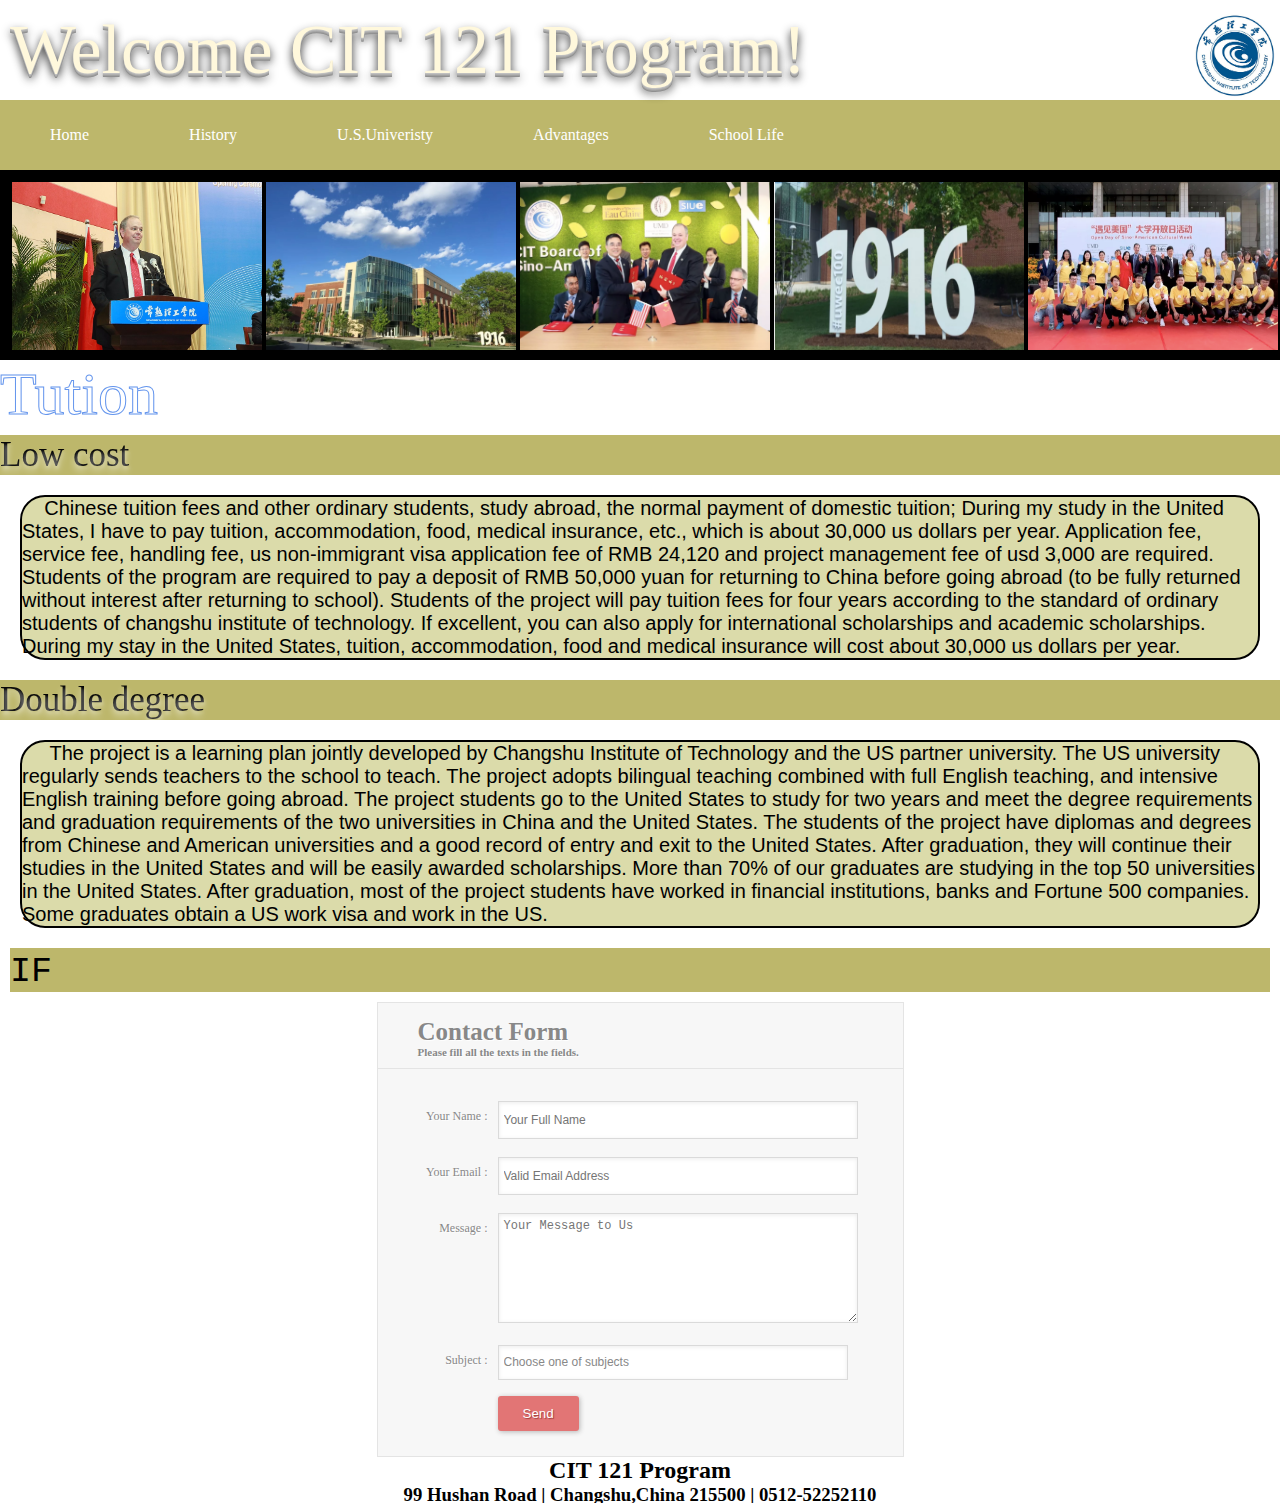
==== advantages.html @ 85895056 "refine advantages.html and .css" ====
<!DOCTYPE html>
<html>

<head>
    <title>
        Welcom CIT 121 Program
    </title>
    <link rel="stylesheet" href="css/advantages.css">
    <link rel="stylesheet" href="css/form.css">
    <link rel="stylesheet" href="css/general.css">
    <link rel="shortcut icon" href="image/logo.jpeg">

</head>

<body>
    <a href="http://www.cslg.edu.cn/">
        <img id="logo" src="image/logo.jpeg" width="90" height="90" />
    </a>
    <div class="threesolid">Welcome CIT 121 Program!</div>

    <div id="top">
        <ul id="link">
            <li><a href="index.html">Home</a></li>
            <li><a href="history.html">History</a></li>
            <li><a href="university.html">U.S.Univeristy</a></li>
            <li><a href="advantages.html">Advantages</a></li>
            <li><a href="schoollife.html">School Life</a></li>

        </ul>
    </div>
    <nav>
        <ul id="picture">
            <li><img src="image/person.JPEG" alt="reload"></li>
            <li><img src="image/uwec.PNG" alt="reload"></li>
            <li><img src="image/communicate.PNG" alt="reload"></li>
            <li><img src="image/time.PNG" alt="reload"></li>
            <li><img src="image/student.PNG" alt="reload"></li>
            <li><img src="image/leader.jpg" alt="reload"></li>
            <li><img src="image/share.JPG" alt="reload"></li>
            <li><img src="image/hostfriend.JPG" alt="reload"></li>
            <li><img src="image/academic.JPG" alt="reload"></li>
            <li><img src="image/snow.jpg" alt="reload"></li>


        </ul>
    </nav>

    <div id="middle">
        <div id="title">Tution</div>
        <div id="subtitle">
            <p id="press">Low cost</p>
        </div>
        <p id="paragraph">&nbsp;&nbsp;&nbsp;&nbsp;Chinese tuition fees and other ordinary students, study abroad, the
            normal payment of domestic
            tuition; During my study in the United States, I have to pay tuition, accommodation, food, medical
            insurance, etc., which is about 30,000 us dollars per year. Application fee, service fee, handling fee, us
            non-immigrant visa application fee of RMB 24,120 and project management fee of usd 3,000 are required.
            Students of the program are required to pay a deposit of RMB 50,000 yuan for returning to China before going
            abroad (to be fully returned without interest after returning to school).
            Students of the project will pay tuition fees for four years according
            to the standard of ordinary students of changshu institute of technology. If excellent, you can also apply
            for international scholarships and academic scholarships. During my stay in the United States, tuition,
            accommodation, food and medical insurance will cost about 30,000 us dollars per year.</p>

        <div id="subtitle">
            <p id="press">Double degree</p>
        </div>
        <p id="paragraph">&nbsp;&nbsp;&nbsp;&nbsp;
            The project is a learning plan jointly developed by Changshu Institute of Technology and the US partner
            university. The US university regularly sends teachers to the school to teach. The project adopts bilingual
            teaching combined with full English teaching, and intensive English training before going abroad. The
            project students go to the United States to study for two years and meet the degree requirements and
            graduation requirements of the two universities in China and the United States. The students of the project
            have diplomas and degrees from Chinese and American universities and a good record of entry and exit to the
            United States. After graduation, they will continue their studies in the United States and will be easily
            awarded scholarships. More than 70% of our graduates are studying in the top 50 universities in the United
            States. After graduation, most of the project students have worked in financial institutions, banks and
            Fortune 500 companies. Some graduates obtain a US work visa and work in the US.</p>
            
        <div class="typing">
            <span class="typing-text"> <P>IF YOU WANT TO JOIN US......</P></span>
            <i class="caret"></i>
        </div>
        <script>
            var box = document.getElementsByClassName('typing-text')[0];
            var str = box.innerText;
            var i = 0;
            box.innerText = '';
            var typing = setInterval(function () {
                box.innerText += str[i++];
                i >= str.length && clearInterval(typing);
            }, 200);
        </script>
      
        <form action="" method="post" class="basic-grey">
            <h1>Contact Form
                <span>Please fill all the texts in the fields.</span>
            </h1>

            <label>
                <span>Your Name :</span>
                <input id="name" type="text" name="name" placeholder="Your Full Name" />
            </label>
            <label>
                <span>Your Email :</span>
                <input id="email" type="email" name="email" placeholder="Valid Email Address" />
            </label>

            <label>
                <span>Message :</span>
                <textarea id="message" name="message" placeholder="Your Message to Us"></textarea>
            </label>
            <label>
                <span>Subject :</span><select name="selection">
                    <option value="Choose one of subjects">Choose one of subjects</option>
                    <option value="Tution Question">Tution Question</option>
                    <option value="Program Question">Program Question</option>
                    <option value="General Question">General Question</option>
                </select>
            </label>
            <label>
                <span>&nbsp;</span>
                <input type="button" class="button" value="Send" />
            </label>
        </form>












        <div id="bottom">
            <h2 align="center">CIT 121 Program </h2>
            <h3 align="center">99 Hushan Road | Changshu,China 215500 | 0512-52252110 </h3>






        </div>

</body>

</html>
---- css/advantages.css ----
div.img {
    margin: 2px;
    border: 1px solid #000000;
    height: auto;
    width: auto;
    float: left;
    text-align: center;
}

div.img img {
    display: flexbox;
    margin: 10px;
    border: 1px solid #ffffff;
}



div.desc {
    text-align: center;
    font-weight: normal;
    width: 240px;
    margin: 2px;
}

#photogallery {
    display: flex;
    justify-content: center;
    background-color: rgb(171, 211, 235);
    margin: 10px;
    border: 2px solid white;
    border-radius: 25px;


}

.caret::after {
    content: "";
    display: inline-block;
    width: 2px;
    height: 1em;
    margin-bottom: -2px;
    margin-left: -2px;


    animation: blink-caret .5s step-end infinite;
}

.typing {
    font-size: 35px;
    font-family: monospace;
    background-color: darkkhaki;
    margin: 10px;

}

@keyframes blink-caret {
    50% {
        opacity: 0;
    }
}
---- css/form.css ----
.basic-grey {
    margin-left: auto;
    margin-right: auto;
    max-width: 500px;
    background: #F7F7F7;
    padding: 25px 15px 25px 10px;
    font: 12px Georgia, "Times New Roman", Times, serif;
    color: #888;
    text-shadow: 1px 1px 1px #FFF;
    border: 1px solid #E4E4E4;
}

.basic-grey h1 {
    font-size: 25px;
    padding: 0px 0px 10px 40px;
    display: block;
    border-bottom: 1px solid #E4E4E4;
    margin: -10px -15px 30px -10px;
    ;
    color: #888;
}

.basic-grey h1>span {
    display: block;
    font-size: 11px;
}

.basic-grey label {
    display: block;
    margin: 0px;
}

.basic-grey label>span {
    float: left;
    width: 20%;
    text-align: right;
    padding-right: 10px;
    margin-top: 10px;
    color: #888;
}

.basic-grey input[type="text"],
.basic-grey input[type="email"],
.basic-grey textarea,
.basic-grey select {
    border: 1px solid #DADADA;
    color: #888;
    height: 30px;
    margin-bottom: 16px;
    margin-right: 6px;
    margin-top: 2px;
    outline: 0 none;
    padding: 3px 3px 3px 5px;
    width: 70%;
    font-size: 12px;
    line-height: 15px;
    box-shadow: inset 0px 1px 4px #ECECEC;
    -moz-box-shadow: inset 0px 1px 4px #ECECEC;
    -webkit-box-shadow: inset 0px 1px 4px #ECECEC;
}

.basic-grey textarea {
    padding: 5px 3px 3px 5px;
}

.basic-grey select {
    background: #FFF url('down-arrow.png') no-repeat right;
    background: #FFF url('down-arrow.png') no-repeat right;
    appearance: none;
    -webkit-appearance: none;
    -moz-appearance: none;
    text-indent: 0.01px;
    text-overflow: '';
    width: 70%;
    height: 35px;
    line-height: 25px;
}

.basic-grey textarea {
    height: 100px;
}

.basic-grey .button {
    background: #E27575;
    border: none;
    padding: 10px 25px 10px 25px;
    color: #FFF;
    box-shadow: 1px 1px 5px #B6B6B6;
    border-radius: 3px;
    text-shadow: 1px 1px 1px #9E3F3F;
    cursor: pointer;
}

.basic-grey .button:hover {
    background: #CF7A7A
}
---- css/general.css ----
body {
    margin: 0px;
    width: 100%;
    height: 100%;
}

#top {
    background-color: darkkhaki;
    height: 70px;
    border-style: solid 10px;
}
#logo{
    float:right;
}

#link {
    padding: 0;
    margin: 0;
    list-style-type: none;
    overflow: hidden;
    /* background-color: darksalmon; */
}

#link li {
    float: left;
}

#link li a {
    display: block;
    color: white;
    text-align: center;
    padding: 26px 50px;
    text-decoration: none;
}

#link li a:hover:not(.active) {
    background-color: darkslateblue;
}

.active {
    background-color: #4CAF50;
}

@keyframes typing {
    from {
        width: 0
    }
}

@keyframes caret {
    60% {
        border-right-color: transparent;
    }
}

.threesolid {
    width: 100%;
    font-size: 70px;
    color: cornsilk;
    text-shadow: 0px 1px 0px #c0c0c0,
        0px 2px 0px #b0b0b0,
        0px 3px 0px #a0a0a0,
        0px 4px 0px #909090,
        0px 5px 10px rgba(0, 0, 0, .9);
    margin: 10px;
}

* {
    margin: 0;
    padding: 0;
}

nav {
    width: 1270px;
    height: 170px;
    margin: 0px auto;
    overflow: hidden;
    border: 10px black solid;
}

#picture {
    width: 200%;
    list-style: none;
    height: 100%;
    animation: picmove 8s linear infinite forwards;

}

@keyframes picmove {
    from {
        transform: translate(0);
    }

    to {
        transform: translate(-1270px);
    }
}

#picture img {
    width: 250px;
    height: 170px;
    float: left;
    border: 2px black solid;
}

#picture:hover {
    animation-play-state: paused;
}

#title {
    font-size: 60px;
    font-family: cursive;
    -webkit-text-stroke: 1px cornflowerblue;
    -webkit-text-fill-color: transparent;
    height: 75px;

}

#subtitle {
    background-color: darkkhaki;
    width: 100%;
    height: 40px;
    font-family: Wawati SC;
    margin: 0px;
    /* border:1px; */
}

#press {
    color: transparent;
    background-color: black;
    text-shadow: rgba(255, 255, 255, 0.5) 0 5px 6px, rgba(255, 255, 255, 0.2) 1px 3px 3px;
    -webkit-background-clip: text;
    font-size: 35px;
}


#paragraph {
    font-size: 20px;
    font-family: sans-serif;
    background-color: rgb(219, 219, 170);
    margin: 20px;
    border: 2px solid;
    border-radius: 25px;
}
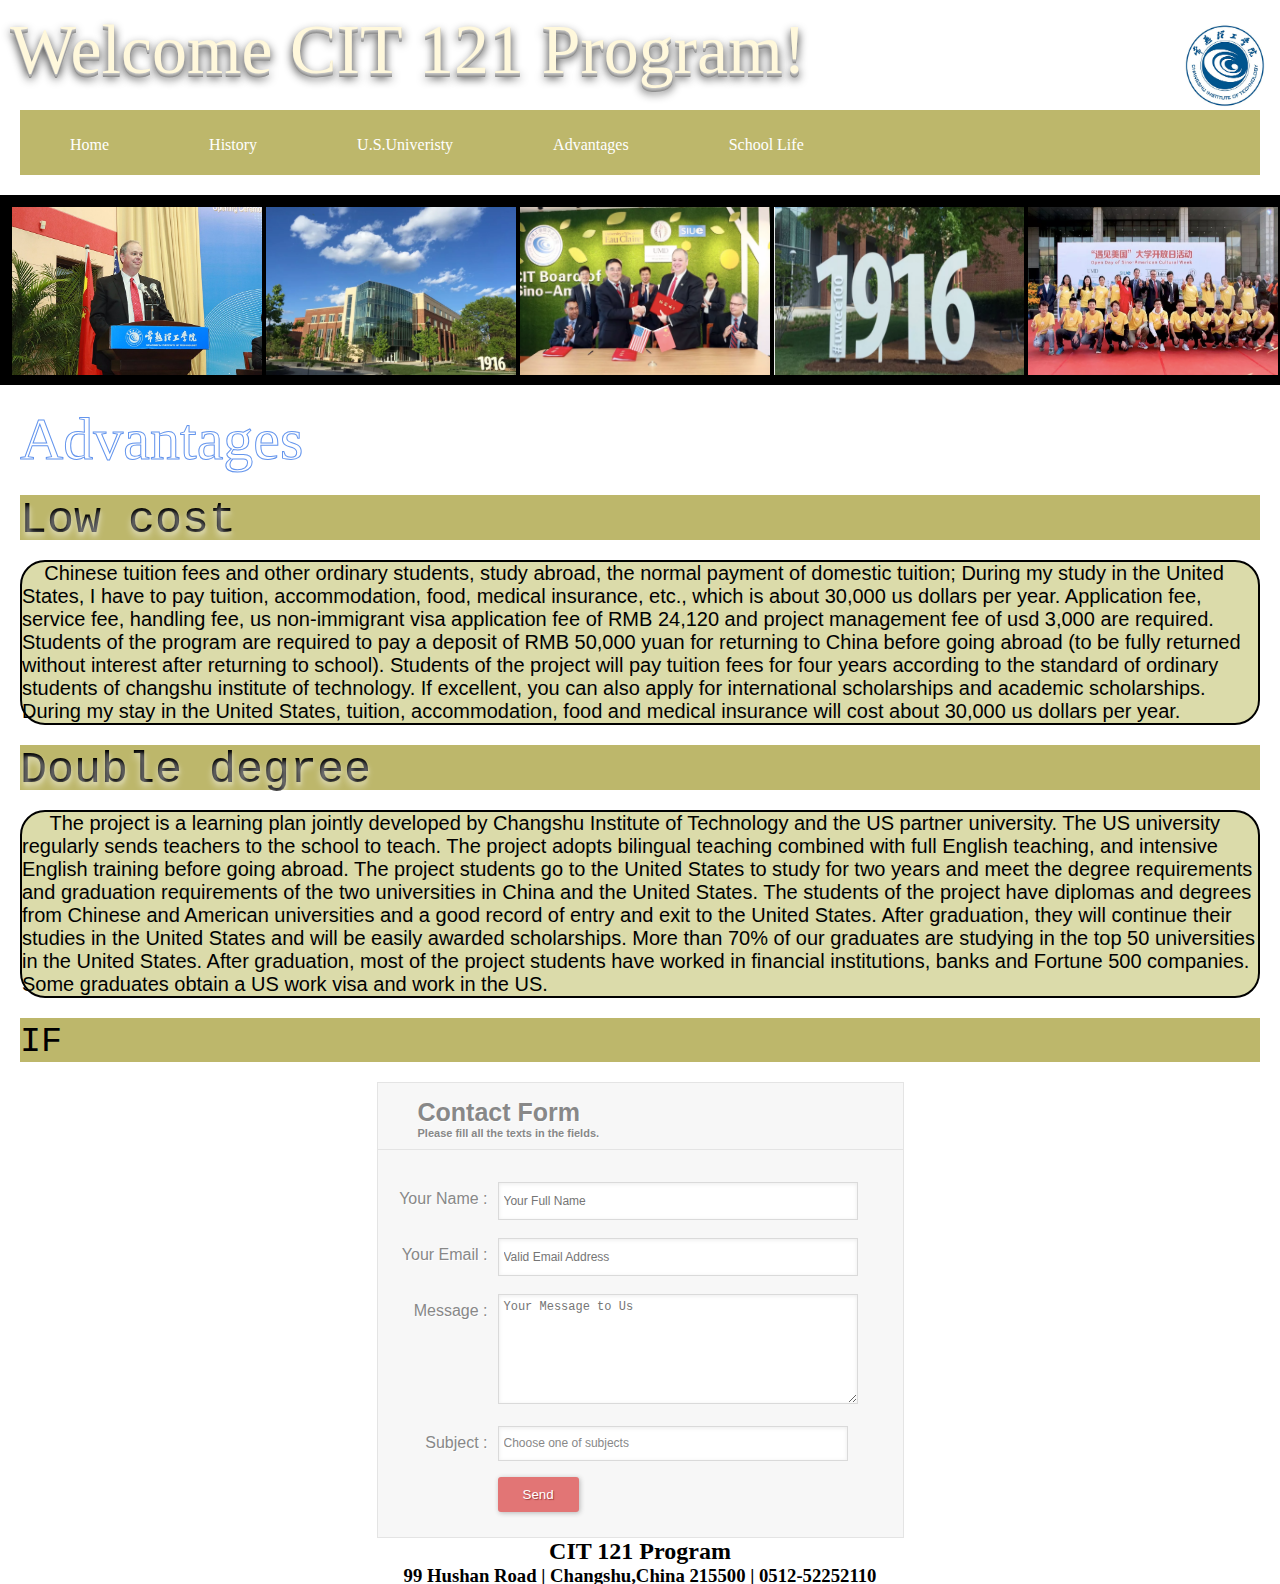
==== commit d2e1272a: "make some different changes" ====
--- a/advantages.html
+++ b/advantages.html
@@ -1,5 +1,5 @@
 <!DOCTYPE html>
-<html>
+<html lang="en">
 
 <head>
     <title>
@@ -9,12 +9,13 @@
     <link rel="stylesheet" href="css/form.css">
     <link rel="stylesheet" href="css/general.css">
     <link rel="shortcut icon" href="image/logo.jpeg">
+    <meta http-equiv="Content-Type" content="text/html; charset=utf-8" />
 
 </head>
 
 <body>
     <a href="http://www.cslg.edu.cn/">
-        <img id="logo" src="image/logo.jpeg" width="90" height="90" />
+        <img id="logo" src="image/logo.jpeg" width="90" height="90" alt="CIT logo" />
     </a>
     <div class="threesolid">Welcome CIT 121 Program!</div>
 
@@ -29,28 +30,29 @@
         </ul>
     </div>
     <nav>
-        <ul id="picture">
-            <li><img src="image/person.JPEG" alt="reload"></li>
-            <li><img src="image/uwec.PNG" alt="reload"></li>
-            <li><img src="image/communicate.PNG" alt="reload"></li>
-            <li><img src="image/time.PNG" alt="reload"></li>
-            <li><img src="image/student.PNG" alt="reload"></li>
-            <li><img src="image/leader.jpg" alt="reload"></li>
-            <li><img src="image/share.JPG" alt="reload"></li>
-            <li><img src="image/hostfriend.JPG" alt="reload"></li>
-            <li><img src="image/academic.JPG" alt="reload"></li>
-            <li><img src="image/snow.jpg" alt="reload"></li>
+         <ul id="picture">
+            <li><img src="image/person.JPEG" alt="Chancellor Jim Schmidt delivered a speech"></li>
+            <li><img src="image/uwec.PNG" alt="UWEC Centennial Hall"></li>
+            <li><img src="image/communicate.PNG" alt="CIT and UWEC sign agreement"></li>
+            <li><img src="image/time.PNG" alt="UWEC was found in 1916"></li>
+            <li><img src="image/student.PNG" alt="Chinese students participate Open Day of Sino-Ameriican Culture Week">
+            </li>
+            <li><img src="image/leader.jpg" alt="The leaders of UWEC and CIT"></li>
+            <li><img src="image/share.JPG" alt="Chinese students celebrate Christmas with American family"></li>
+            <li><img src="image/hostfriend.JPG" alt="Chinese students participate hostfriend program with local family"></li>
+            <li><img src="image/academic.JPG" alt="Student present his poster"></li>
+            <li><img src="image/snow.jpg" alt="The snow of UWEC"></li>
 
 
         </ul>
     </nav>
 
     <div id="middle">
-        <div id="title">Tution</div>
-        <div id="subtitle">
-            <p id="press">Low cost</p>
+        <div id="title">Advantages</div>
+        <div class="subtitle">
+            <p class="press">Low cost</p>
         </div>
-        <p id="paragraph">&nbsp;&nbsp;&nbsp;&nbsp;Chinese tuition fees and other ordinary students, study abroad, the
+        <p class="paragraph">&nbsp;&nbsp;&nbsp;&nbsp;Chinese tuition fees and other ordinary students, study abroad, the
             normal payment of domestic
             tuition; During my study in the United States, I have to pay tuition, accommodation, food, medical
             insurance, etc., which is about 30,000 us dollars per year. Application fee, service fee, handling fee, us
@@ -62,10 +64,10 @@
             for international scholarships and academic scholarships. During my stay in the United States, tuition,
             accommodation, food and medical insurance will cost about 30,000 us dollars per year.</p>
 
-        <div id="subtitle">
-            <p id="press">Double degree</p>
+        <div class="subtitle">
+            <p class="press">Double degree</p>
         </div>
-        <p id="paragraph">&nbsp;&nbsp;&nbsp;&nbsp;
+        <p class="paragraph">&nbsp;&nbsp;&nbsp;&nbsp;
             The project is a learning plan jointly developed by Changshu Institute of Technology and the US partner
             university. The US university regularly sends teachers to the school to teach. The project adopts bilingual
             teaching combined with full English teaching, and intensive English training before going abroad. The
@@ -78,7 +80,7 @@
             Fortune 500 companies. Some graduates obtain a US work visa and work in the US.</p>
             
         <div class="typing">
-            <span class="typing-text"> <P>IF YOU WANT TO JOIN US......</P></span>
+            <span class="typing-text"> IF YOU WANT TO JOIN US......</span>
             <i class="caret"></i>
         </div>
         <script>
@@ -92,7 +94,7 @@
             }, 200);
         </script>
       
-        <form action="" method="post" class="basic-grey">
+        <form  method="post" class="basic-grey">
             <h1>Contact Form
                 <span>Please fill all the texts in the fields.</span>
             </h1>
@@ -124,7 +126,7 @@
             </label>
         </form>
 
-
+    </div>
 
 
 
@@ -136,8 +138,8 @@
 
 
         <div id="bottom">
-            <h2 align="center">CIT 121 Program </h2>
-            <h3 align="center">99 Hushan Road | Changshu,China 215500 | 0512-52252110 </h3>
+            <h2>CIT 121 Program </h2>
+            <h3>99 Hushan Road | Changshu,China 215500 | 0512-52252110 </h3>
 
 
 
--- a/css/advantages.css
+++ b/css/advantages.css
@@ -49,7 +49,9 @@
     font-size: 35px;
     font-family: monospace;
     background-color: darkkhaki;
-    margin: 10px;
+    margin: 20px;
+   
+ 
 
 }
 
--- a/css/form.css
+++ b/css/form.css
@@ -4,7 +4,8 @@
     max-width: 500px;
     background: #F7F7F7;
     padding: 25px 15px 25px 10px;
-    font: 12px Georgia, "Times New Roman", Times, serif;
+    font: 12px ;
+    font-family: sans-serif;
     color: #888;
     text-shadow: 1px 1px 1px #FFF;
     border: 1px solid #E4E4E4;
@@ -93,4 +94,4 @@
 
 .basic-grey .button:hover {
     background: #CF7A7A
-}+}
--- a/css/general.css
+++ b/css/general.css
@@ -2,22 +2,26 @@
     margin: 0px;
     width: 100%;
     height: 100%;
+   
 }
 
 #top {
     background-color: darkkhaki;
-    height: 70px;
+    height: 65px;
+    margin: 20px;
     border-style: solid 10px;
 }
 #logo{
     float:right;
+    margin: 10px;
 }
 
 #link {
     padding: 0;
-    margin: 0;
+    /* margin: 10px; */
     list-style-type: none;
     overflow: hidden;
+    
     /* background-color: darksalmon; */
 }
 
@@ -35,6 +39,8 @@
 
 #link li a:hover:not(.active) {
     background-color: darkslateblue;
+    height: 12px;
+    
 }
 
 .active {
@@ -83,6 +89,7 @@
     list-style: none;
     height: 100%;
     animation: picmove 8s linear infinite forwards;
+    margin: 0px;
 
 }
 
@@ -112,29 +119,31 @@
     font-family: cursive;
     -webkit-text-stroke: 1px cornflowerblue;
     -webkit-text-fill-color: transparent;
-    height: 75px;
+    height: 70px;
+    margin: 20px;
 
 }
 
-#subtitle {
+.subtitle {
     background-color: darkkhaki;
-    width: 100%;
-    height: 40px;
-    font-family: Wawati SC;
-    margin: 0px;
-    /* border:1px; */
+    /* font-size: 50px ; */
+    height: 45px;
+    font-family:monospace;
+    margin: 20px;
+   
 }
 
-#press {
+.press { 
     color: transparent;
     background-color: black;
     text-shadow: rgba(255, 255, 255, 0.5) 0 5px 6px, rgba(255, 255, 255, 0.2) 1px 3px 3px;
+    background-clip:text;
     -webkit-background-clip: text;
-    font-size: 35px;
+    font-size: 45px;
 }
 
 
-#paragraph {
+.paragraph {
     font-size: 20px;
     font-family: sans-serif;
     background-color: rgb(219, 219, 170);
@@ -142,3 +151,6 @@
     border: 2px solid;
     border-radius: 25px;
 }
+#bottom{
+    text-align: center;
+}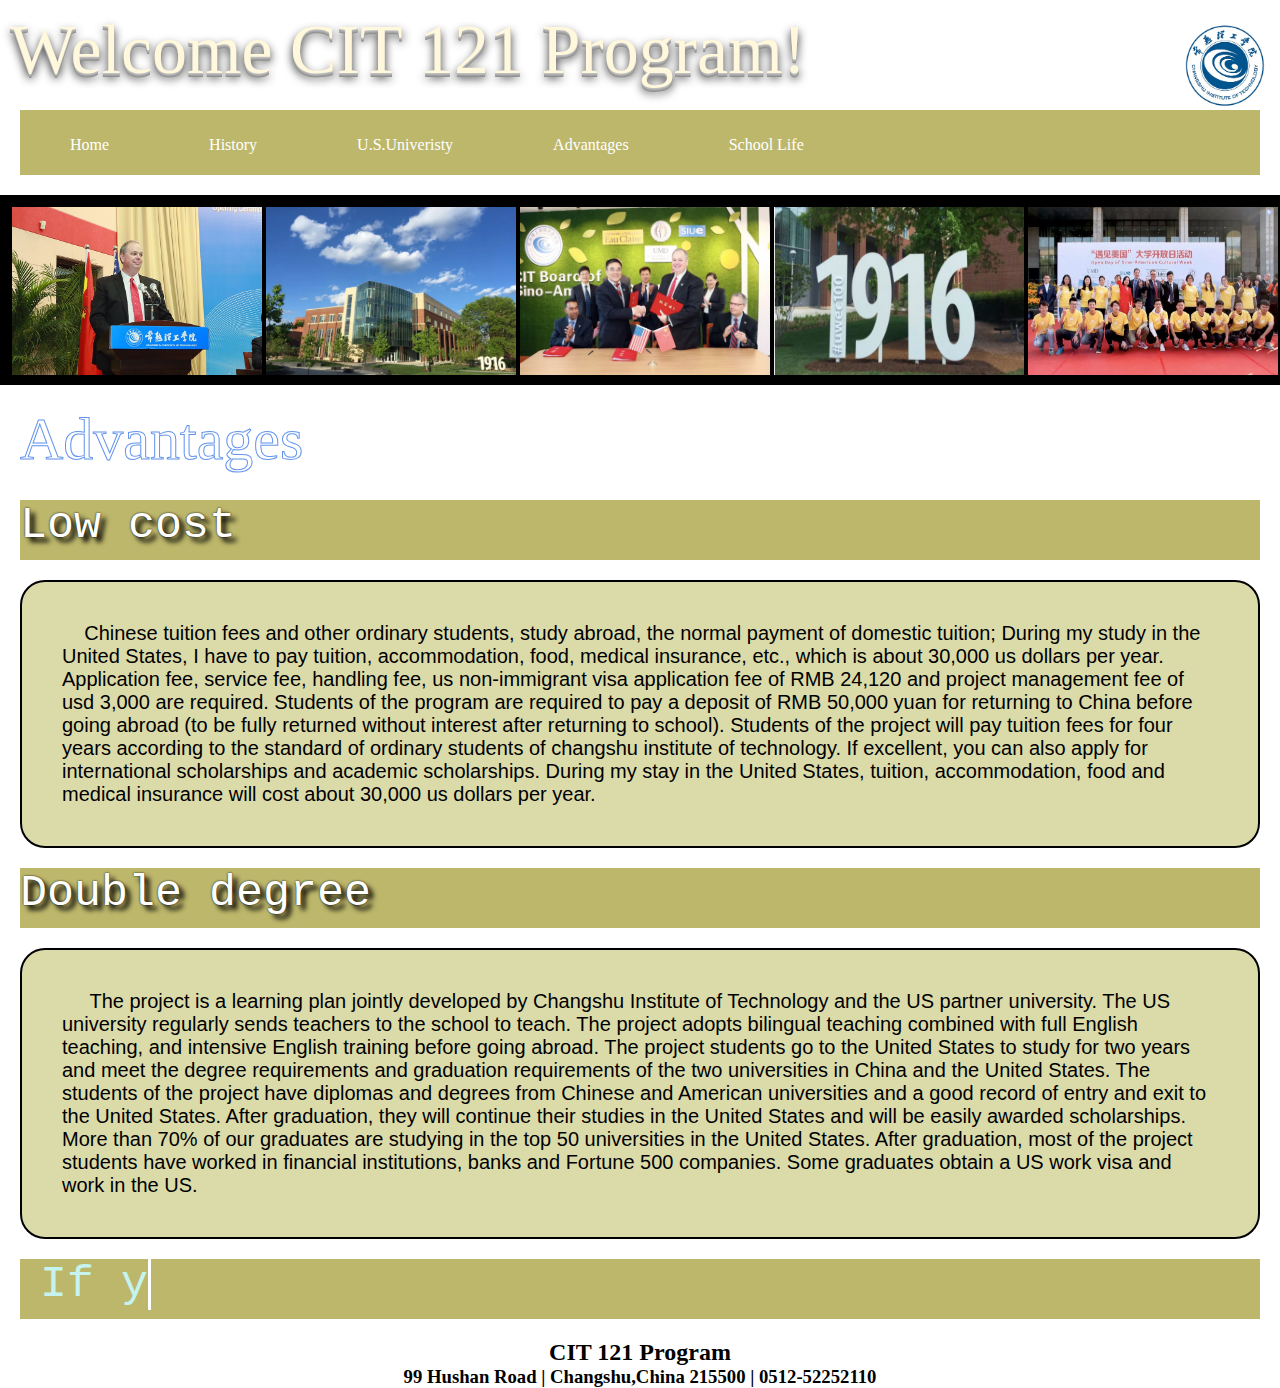
==== commit 195a050a: "add more details" ====
--- a/advantages.html
+++ b/advantages.html
@@ -9,6 +9,7 @@
     <link rel="stylesheet" href="css/form.css">
     <link rel="stylesheet" href="css/general.css">
     <link rel="shortcut icon" href="image/logo.jpeg">
+    <script rel="javascript" src="js/typing.js"></script>
     <meta http-equiv="Content-Type" content="text/html; charset=utf-8" />
 
 </head>
@@ -30,7 +31,7 @@
         </ul>
     </div>
     <nav>
-         <ul id="picture">
+        <ul id="picture">
             <li><img src="image/person.JPEG" alt="Chancellor Jim Schmidt delivered a speech"></li>
             <li><img src="image/uwec.PNG" alt="UWEC Centennial Hall"></li>
             <li><img src="image/communicate.PNG" alt="CIT and UWEC sign agreement"></li>
@@ -39,7 +40,8 @@
             </li>
             <li><img src="image/leader.jpg" alt="The leaders of UWEC and CIT"></li>
             <li><img src="image/share.JPG" alt="Chinese students celebrate Christmas with American family"></li>
-            <li><img src="image/hostfriend.JPG" alt="Chinese students participate hostfriend program with local family"></li>
+            <li><img src="image/hostfriend.JPG" alt="Chinese students participate hostfriend program with local family">
+            </li>
             <li><img src="image/academic.JPG" alt="Student present his poster"></li>
             <li><img src="image/snow.jpg" alt="The snow of UWEC"></li>
 
@@ -78,75 +80,27 @@
             awarded scholarships. More than 70% of our graduates are studying in the top 50 universities in the United
             States. After graduation, most of the project students have worked in financial institutions, banks and
             Fortune 500 companies. Some graduates obtain a US work visa and work in the US.</p>
-            
-        <div class="typing">
-            <span class="typing-text"> IF YOU WANT TO JOIN US......</span>
-            <i class="caret"></i>
+        <div class="subtitle">
+            <p id="typing">
+                <a href="form.html" class="typewrite" data-period="2000"
+                    data-type='[ "If you are interested in our program", "If you want to apply for our program", "Please click me!", "I am a form link!." ]'>
+                    <span class="wrap"></span>
+                </a>
+            </p>
         </div>
-        <script>
-            var box = document.getElementsByClassName('typing-text')[0];
-            var str = box.innerText;
-            var i = 0;
-            box.innerText = '';
-            var typing = setInterval(function () {
-                box.innerText += str[i++];
-                i >= str.length && clearInterval(typing);
-            }, 200);
-        </script>
-      
-        <form  method="post" class="basic-grey">
-            <h1>Contact Form
-                <span>Please fill all the texts in the fields.</span>
-            </h1>
+    </div>
 
-            <label>
-                <span>Your Name :</span>
-                <input id="name" type="text" name="name" placeholder="Your Full Name" />
-            </label>
-            <label>
-                <span>Your Email :</span>
-                <input id="email" type="email" name="email" placeholder="Valid Email Address" />
-            </label>
 
-            <label>
-                <span>Message :</span>
-                <textarea id="message" name="message" placeholder="Your Message to Us"></textarea>
-            </label>
-            <label>
-                <span>Subject :</span><select name="selection">
-                    <option value="Choose one of subjects">Choose one of subjects</option>
-                    <option value="Tution Question">Tution Question</option>
-                    <option value="Program Question">Program Question</option>
-                    <option value="General Question">General Question</option>
-                </select>
-            </label>
-            <label>
-                <span>&nbsp;</span>
-                <input type="button" class="button" value="Send" />
-            </label>
-        </form>
-
-    </div>
+    <div id="bottom">
+        <h2>CIT 121 Program </h2>
+        <h3>99 Hushan Road | Changshu,China 215500 | 0512-52252110 </h3>
 
 
 
 
 
 
-
-
-
-
-        <div id="bottom">
-            <h2>CIT 121 Program </h2>
-            <h3>99 Hushan Road | Changshu,China 215500 | 0512-52252110 </h3>
-
-
-
-
-
-
-        </div>
+    </div>
 
 </body>
 
--- a/css/advantages.css
+++ b/css/advantages.css
@@ -1,62 +1,31 @@
-div.img {
-    margin: 2px;
-    border: 1px solid #000000;
-    height: auto;
-    width: auto;
-    float: left;
-    text-align: center;
-}
-
-div.img img {
-    display: flexbox;
-    margin: 10px;
-    border: 1px solid #ffffff;
-}
-
-
-
-div.desc {
-    text-align: center;
-    font-weight: normal;
-    width: 240px;
-    margin: 2px;
-}
-
-#photogallery {
-    display: flex;
-    justify-content: center;
-    background-color: rgb(171, 211, 235);
-    margin: 10px;
-    border: 2px solid white;
-    border-radius: 25px;
+#typing {
+    background-color: darkkhaki;
+    font-size: 45px;
+    margin: 20px;
 
 
 }
 
-.caret::after {
-    content: "";
-    display: inline-block;
-    width: 2px;
-    height: 1em;
-    margin-bottom: -2px;
-    margin-left: -2px;
 
-
-    animation: blink-caret .5s step-end infinite;
+a:link {
+    color: rgb(197, 243, 239);
+    text-decoration: none;
 }
 
-.typing {
-    font-size: 35px;
-    font-family: monospace;
-    background-color: darkkhaki;
-    margin: 20px;
-   
- 
+a:visited {
+    /* color:cornsilk; */
+    text-decoration: none;
+    color: white;
+    font-size: 45px;
 
 }
 
-@keyframes blink-caret {
-    50% {
-        opacity: 0;
-    }
+a:hover {
+    color: #000000;
+    text-decoration: none;
+}
+
+a:active {
+    color: #FFFFFF;
+    text-decoration: none;
 }--- a/css/general.css
+++ b/css/general.css
@@ -1,3 +1,31 @@
+@media screen and (max-width: 800px) {
+    #top {
+        width: 20%;
+        display: inline-block;
+    }
+
+    #top a:link,
+    #top a:visited {
+        display: block;
+        font-weight: bold;
+        color: #FFFFFF;
+        background-color: darkkhaki;
+        width: 150px;
+        text-align: center;
+        padding: 2px;
+        text-decoration: none;
+        text-transform: uppercase;
+    }
+
+    #top a:hover,
+    #top a:active {
+        background-color: darkkhaki;
+    }
+
+
+}
+
+
 body {
     margin: 0px;
     width: 100%;
@@ -9,7 +37,9 @@
     background-color: darkkhaki;
     height: 65px;
     margin: 20px;
-    border-style: solid 10px;
+    border-style: solid;
+    border:10px;
+    text-align: center;
 }
 #logo{
     float:right;
@@ -18,11 +48,11 @@
 
 #link {
     padding: 0;
-    /* margin: 10px; */
+    
     list-style-type: none;
     overflow: hidden;
-    
-    /* background-color: darksalmon; */
+    text-align: center;
+
 }
 
 #link li {
@@ -44,7 +74,7 @@
 }
 
 .active {
-    background-color: #4CAF50;
+    background-color: darkslateblue;
 }
 
 @keyframes typing {
@@ -119,26 +149,23 @@
     font-family: cursive;
     -webkit-text-stroke: 1px cornflowerblue;
     -webkit-text-fill-color: transparent;
-    height: 70px;
+    height: 75px;
     margin: 20px;
 
 }
 
 .subtitle {
     background-color: darkkhaki;
-    /* font-size: 50px ; */
-    height: 45px;
+  
+    height: 60px;
     font-family:monospace;
     margin: 20px;
    
 }
 
 .press { 
-    color: transparent;
-    background-color: black;
-    text-shadow: rgba(255, 255, 255, 0.5) 0 5px 6px, rgba(255, 255, 255, 0.2) 1px 3px 3px;
-    background-clip:text;
-    -webkit-background-clip: text;
+    text-shadow: 5px 5px 5px black, 0px 0px 2px black; 
+    color: white;
     font-size: 45px;
 }
 
@@ -150,6 +177,8 @@
     margin: 20px;
     border: 2px solid;
     border-radius: 25px;
+    padding: 40px;
+    
 }
 #bottom{
     text-align: center;
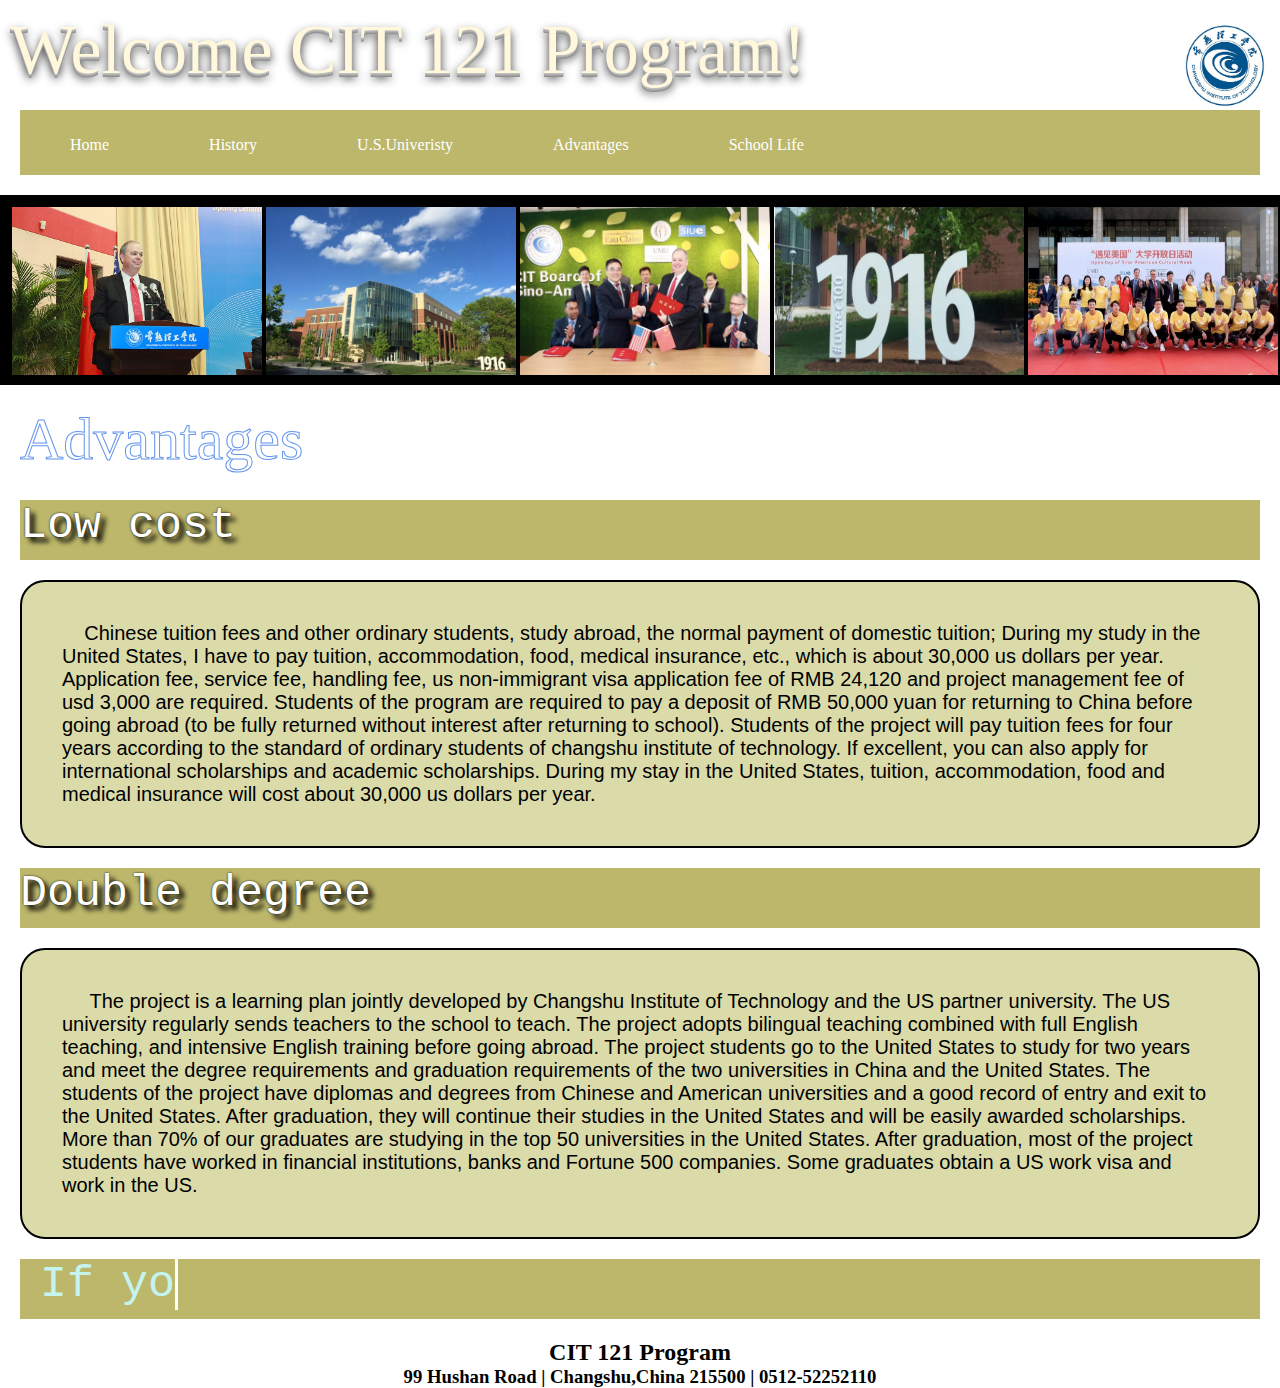
==== commit 28cb6861: "change files name" ====
--- a/advantages.html
+++ b/advantages.html
@@ -8,7 +8,7 @@
     <link rel="stylesheet" href="css/advantages.css">
     <link rel="stylesheet" href="css/form.css">
     <link rel="stylesheet" href="css/general.css">
-    <link rel="shortcut icon" href="image/logo.jpeg">
+    <link rel="shortcut icon" href="images/logo.jpeg">
     <script rel="javascript" src="js/typing.js"></script>
     <meta http-equiv="Content-Type" content="text/html; charset=utf-8" />
 
@@ -16,7 +16,7 @@
 
 <body>
     <a href="http://www.cslg.edu.cn/">
-        <img id="logo" src="image/logo.jpeg" width="90" height="90" alt="CIT logo" />
+        <img id="logo" src="images/logo.jpeg" width="90" height="90" alt="CIT logo" />
     </a>
     <div class="threesolid">Welcome CIT 121 Program!</div>
 
@@ -32,18 +32,18 @@
     </div>
     <nav>
         <ul id="picture">
-            <li><img src="image/person.JPEG" alt="Chancellor Jim Schmidt delivered a speech"></li>
-            <li><img src="image/uwec.PNG" alt="UWEC Centennial Hall"></li>
-            <li><img src="image/communicate.PNG" alt="CIT and UWEC sign agreement"></li>
-            <li><img src="image/time.PNG" alt="UWEC was found in 1916"></li>
-            <li><img src="image/student.PNG" alt="Chinese students participate Open Day of Sino-Ameriican Culture Week">
+            <li><img src="images/person.JPEG" alt="Chancellor Jim Schmidt delivered a speech"></li>
+            <li><img src="images/uwec.PNG" alt="UWEC Centennial Hall"></li>
+            <li><img src="images/communicate.PNG" alt="CIT and UWEC sign agreement"></li>
+            <li><img src="images/time.PNG" alt="UWEC was found in 1916"></li>
+            <li><img src="images/student.PNG" alt="Chinese students participate Open Day of Sino-Ameriican Culture Week">
             </li>
-            <li><img src="image/leader.jpg" alt="The leaders of UWEC and CIT"></li>
-            <li><img src="image/share.JPG" alt="Chinese students celebrate Christmas with American family"></li>
-            <li><img src="image/hostfriend.JPG" alt="Chinese students participate hostfriend program with local family">
+            <li><img src="images/leader.jpg" alt="The leaders of UWEC and CIT"></li>
+            <li><img src="images/share.JPG" alt="Chinese students celebrate Christmas with American family"></li>
+            <li><img src="images/hostfriend.JPG" alt="Chinese students participate hostfriend program with local family">
             </li>
-            <li><img src="image/academic.JPG" alt="Student present his poster"></li>
-            <li><img src="image/snow.jpg" alt="The snow of UWEC"></li>
+            <li><img src="images/academic.JPG" alt="Student present his poster"></li>
+            <li><img src="images/snow.jpg" alt="The snow of UWEC"></li>
 
 
         </ul>
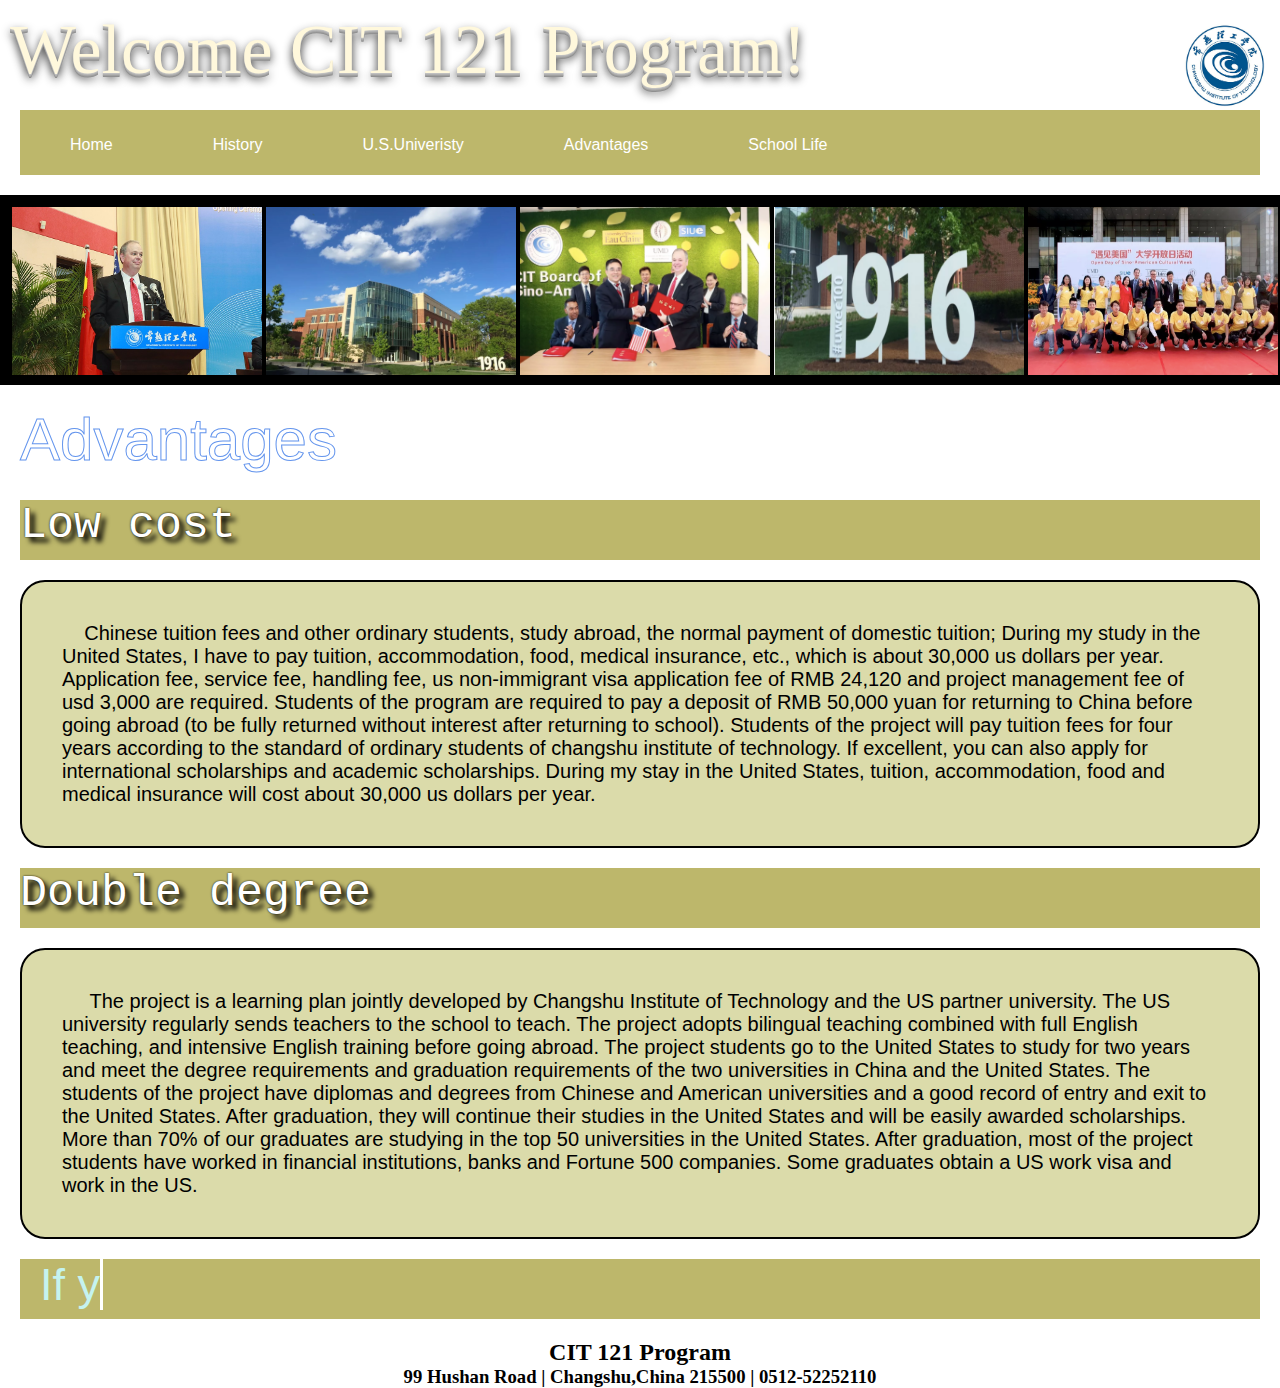
==== commit c5c95c0c: "add report.html" ====
--- a/advantages.html
+++ b/advantages.html
@@ -10,6 +10,8 @@
     <link rel="stylesheet" href="css/general.css">
     <link rel="shortcut icon" href="images/logo.jpeg">
     <script rel="javascript" src="js/typing.js"></script>
+    <meta name="viewport" content="width=device-width, initial-scale=1.0"/>
+
     <meta http-equiv="Content-Type" content="text/html; charset=utf-8" />
 
 </head>
--- a/css/general.css
+++ b/css/general.css
@@ -24,7 +24,9 @@
 
 
 }
-
+a{
+    font-family: sans-serif;
+}
 
 body {
     margin: 0px;
@@ -146,7 +148,7 @@
 
 #title {
     font-size: 60px;
-    font-family: cursive;
+    font-family: sans-serif;
     -webkit-text-stroke: 1px cornflowerblue;
     -webkit-text-fill-color: transparent;
     height: 75px;
